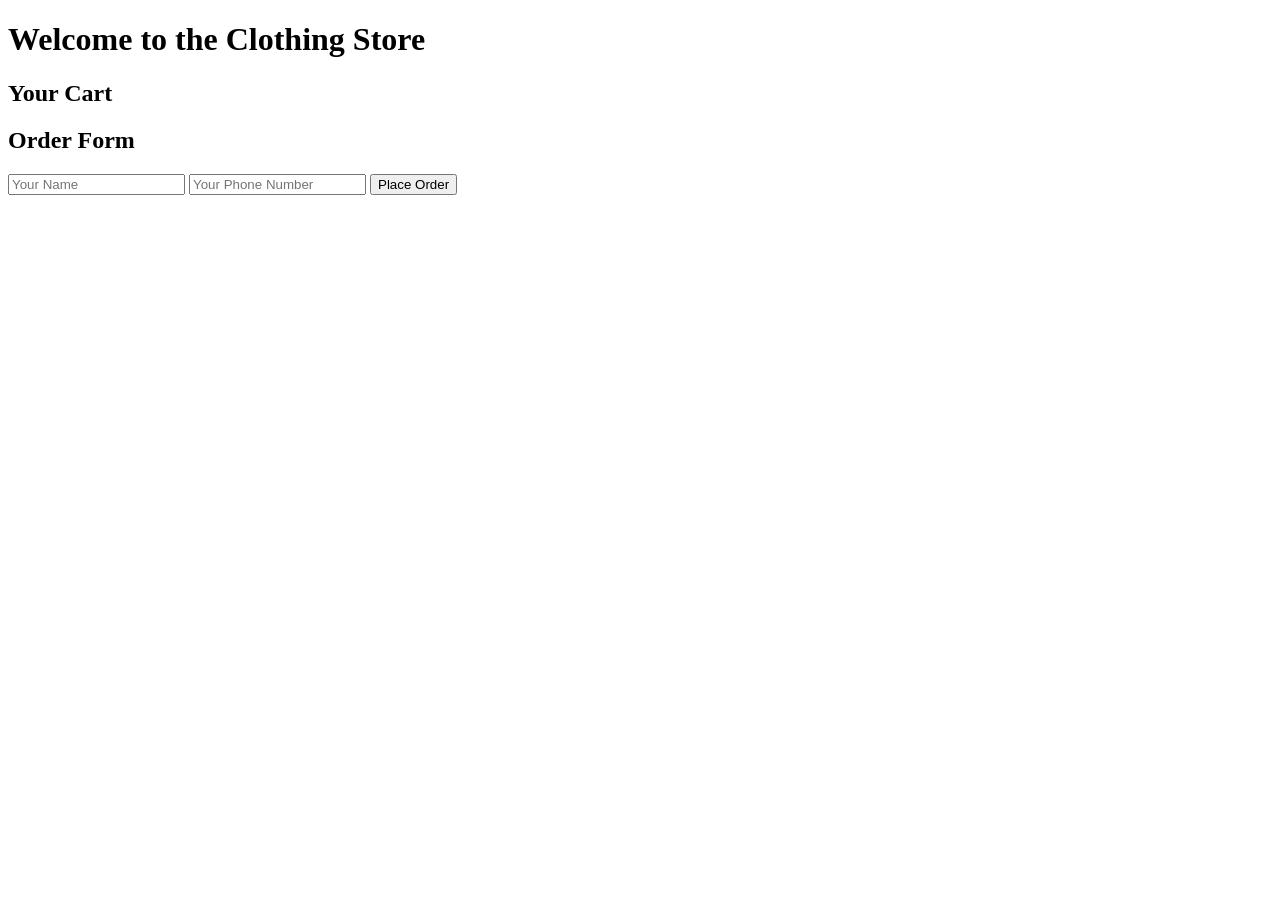
==== index.html @ 4c764b64 "Create index.html" ====
<!DOCTYPE html>
<html lang="en">
<head>
  <meta charset="UTF-8" />
  <meta name="viewport" content="width=device-width, initial-scale=1.0"/>
  <title>Clothing Shop</title>
  <link rel="stylesheet" href="styles.css" />
</head>
<body>
  <h1>Welcome to the Clothing Store</h1>
  <div id="products"></div>

  <h2>Your Cart</h2>
  <div id="cart"></div>

  <h2>Order Form</h2>
  <form id="orderForm">
    <input type="text" id="name" placeholder="Your Name" required />
    <input type="tel" id="phone" placeholder="Your Phone Number" required />
    <button type="submit">Place Order</button>
  </form>

  <script src="script.js"></script>
</body>
</html>
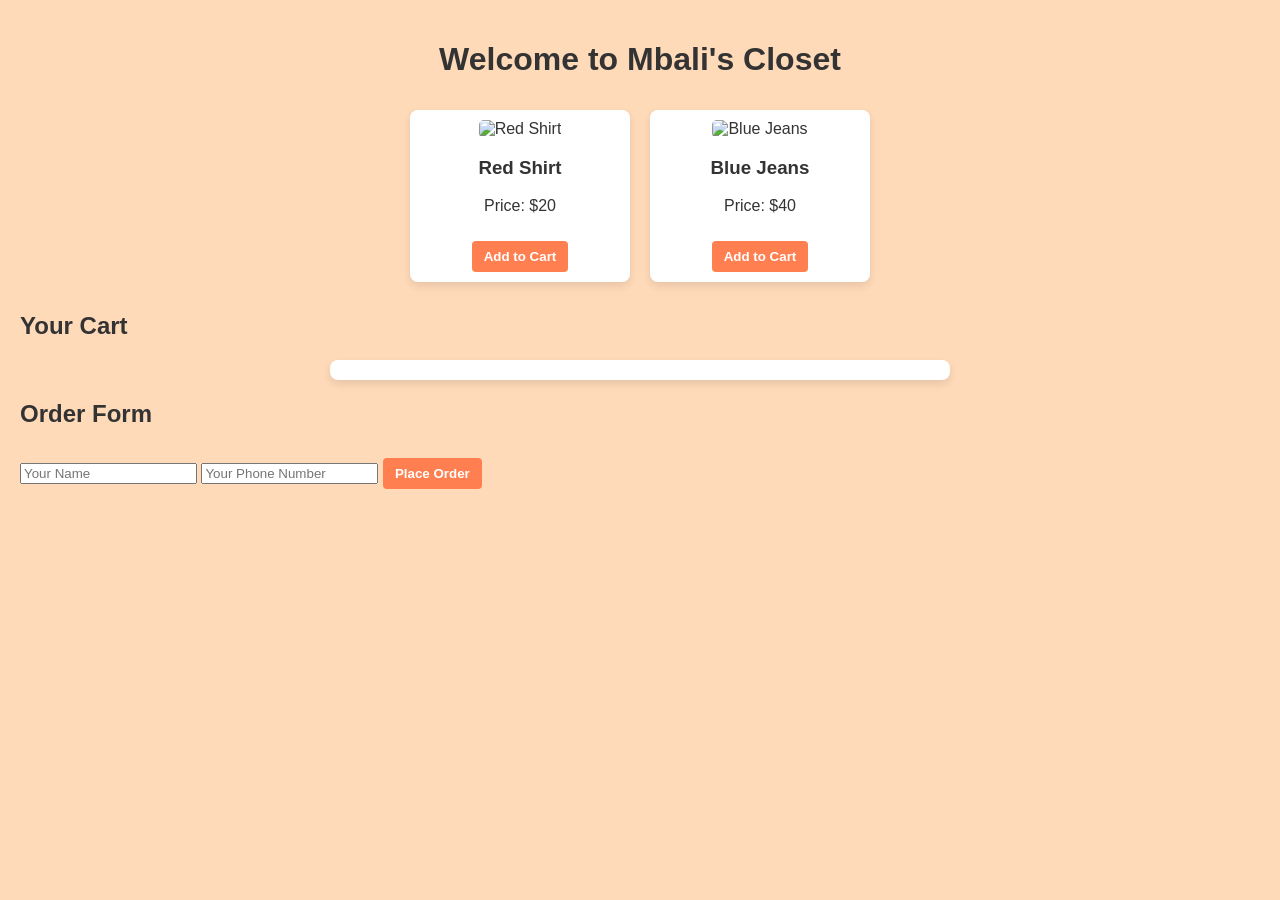
==== commit b893ba94: "Update index.html" ====
--- a/index.html
+++ b/index.html
@@ -7,7 +7,7 @@
   <link rel="stylesheet" href="styles.css" />
 </head>
 <body>
-  <h1>Welcome to the Clothing Store</h1>
+  <h1>Welcome to Mbali's Closet</h1>
   <div id="products"></div>
 
   <h2>Your Cart</h2>
--- a/styles.css
+++ b/styles.css
@@ -0,0 +1,69 @@
+body {
+  font-family: Arial, sans-serif;
+  background-color: #ffdAB9; /* Peach color */
+  padding: 20px;
+  margin: 0;
+  color: #333;
+}
+
+h1 {
+  color: #333;
+  text-align: center;
+}
+
+/* Style for product display */
+#products {
+  display: flex;
+  flex-wrap: wrap;
+  justify-content: center;
+}
+
+.product {
+  background: #fff;
+  border-radius: 8px;
+  box-shadow: 0 4px 8px rgba(0,0,0,0.1);
+  padding: 10px;
+  width: 200px;
+  margin: 10px;
+  text-align: center;
+  transition: transform 0.2s;
+}
+
+.product:hover {
+  transform: scale(1.05);
+}
+
+.product img {
+  width: 100%;
+  height: auto;
+  border-radius: 5px;
+}
+
+button {
+  background-color: #ff7f50; /* Coral/Peachy color */
+  color: #fff;
+  border: none;
+  padding: 8px 12px;
+  margin-top: 10px;
+  border-radius: 4px;
+  cursor: pointer;
+  font-weight: bold;
+}
+
+button:hover {
+  background-color: #ff6347; /* Tomato color for hover effect */
+}
+
+/* Cart styles */
+#cart {
+  background: #fff;
+  padding: 10px;
+  border-radius: 8px;
+  box-shadow: 0 4px 8px rgba(0,0,0,0.1);
+  max-width: 600px;
+  margin: 20px auto;
+}
+
+#cart div {
+  margin-bottom: 8px;
+}
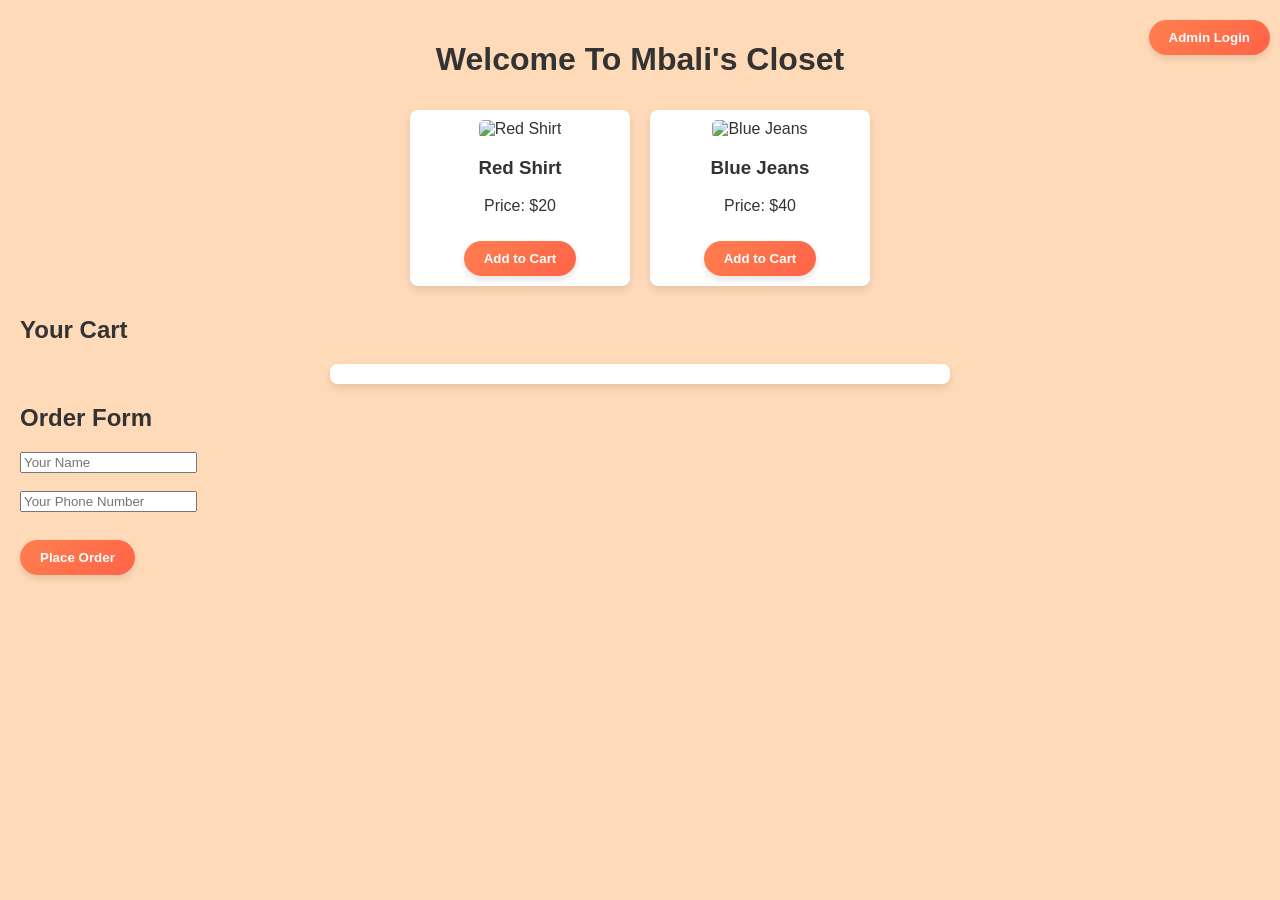
==== commit 942c3572: "Update index.html" ====
--- a/index.html
+++ b/index.html
@@ -3,23 +3,286 @@
 <head>
   <meta charset="UTF-8" />
   <meta name="viewport" content="width=device-width, initial-scale=1.0"/>
-  <title>Clothing Shop</title>
-  <link rel="stylesheet" href="styles.css" />
+  <title>Welcome To Mbali's Closet</title>
+  <style>
+    body {
+      font-family: Arial, sans-serif;
+      background-color: #ffdAB9; /* Peach color */
+      padding: 20px;
+      margin: 0;
+      color: #333;
+    }
+
+    h1 {
+      color: #333;
+      text-align: center;
+    }
+
+    /* Admin login button container */
+    #admin-login-container {
+      position: fixed;
+      top: 10px;
+      right: 10px;
+      z-index: 1000;
+    }
+
+    /* Style for product display */
+  #products {
+    display: flex;
+    flex-wrap: wrap;
+    justify-content: center;
+  }
+
+  .product {
+    background: #fff;
+    border-radius: 8px;
+    box-shadow: 0 4px 8px rgba(0,0,0,0.1);
+    padding: 10px;
+    width: 200px;
+    margin: 10px;
+    text-align: center;
+    transition: transform 0.2s;
+  }
+
+  .product:hover {
+    transform: scale(1.05);
+  }
+
+  .product img {
+    width: 100%;
+    height: auto;
+    border-radius: 5px;
+  }
+
+  /* Stylish, cute buttons */
+  button {
+    background: linear-gradient(135deg, #ff7f50, #ff6347); /* Peach to Tomato gradient */
+    color: #fff;
+    border: none;
+    padding: 10px 20px;
+    margin-top: 10px;
+    border-radius: 25px; /* Rounded "pill" shape */
+    cursor: pointer;
+    font-weight: bold;
+    font-family: 'Arial', sans-serif;
+    box-shadow: 0 4px 6px rgba(0,0,0,0.1);
+    transition: all 0.3s ease;
+  }
+
+  button:hover {
+    transform: scale(1.05);
+    box-shadow: 0 6px 12px rgba(0,0,0,0.2);
+    background: linear-gradient(135deg, #ff6347, #ff4500);
+  }
+
+  /* Cart styles */
+  #cart {
+    background: #fff;
+    padding: 10px;
+    border-radius: 8px;
+    box-shadow: 0 4px 8px rgba(0,0,0,0.1);
+    max-width: 600px;
+    margin: 20px auto;
+  }
+
+  #cart div {
+    margin-bottom: 8px;
+  }
+
+  /* Admin section (hidden by default) */
+  #admin-section {
+    display: none;
+    background: #fff;
+    padding: 20px;
+    border-radius: 8px;
+    box-shadow: 0 4px 8px rgba(0,0,0,0.1);
+    max-width: 400px;
+    margin: 20px auto;
+  }
+  </style>
 </head>
 <body>
-  <h1>Welcome to Mbali's Closet</h1>
+  <!-- Admin login button at top right -->
+  <div id="admin-login-container">
+    <button onclick="toggleLogin()">Admin Login</button>
+    <div id="loginForm" style="display:none; margin-top: 10px; background: #fff; padding: 10px; border-radius: 8px; box-shadow: 0 2px 5px rgba(0,0,0,0.2);">
+      <input type="text" id="adminUser" placeholder="Username" />
+      <input type="password" id="adminPass" placeholder="Password" />
+      <button onclick="checkLogin()">Login</button>
+      <button onclick="logout()">Logout</button>
+    </div>
+  </div>
+
+  <h1>Welcome To Mbali's Closet</h1>
+
+  <!-- Products display -->
   <div id="products"></div>
 
+  <!-- Shopping cart -->
   <h2>Your Cart</h2>
   <div id="cart"></div>
 
+  <!-- Order form -->
   <h2>Order Form</h2>
   <form id="orderForm">
-    <input type="text" id="name" placeholder="Your Name" required />
-    <input type="tel" id="phone" placeholder="Your Phone Number" required />
+    <input type="text" id="name" placeholder="Your Name" required /><br/><br/>
+    <input type="tel" id="phone" placeholder="Your Phone Number" required /><br/><br/>
     <button type="submit">Place Order</button>
   </form>
 
-  <script src="script.js"></script>
+  <!-- Admin feature section -->
+  <div id="admin-section">
+    <h2>Admin Panel - Add Products</h2>
+    <form id="productForm">
+      <input type="text" id="productName" placeholder="Product Name" required /><br/><br/>
+      <input type="number" id="productPrice" placeholder="Price" required /><br/><br/>
+      <input type="text" id="productImage" placeholder="Image URL" required /><br/><br/>
+      <button type="submit">Add Product</button>
+    </form>
+  </div>
+
+  <script>
+    // Hardcoded admin credentials
+    const adminUsername = "admin";
+    const adminPassword = "password";
+
+    // Toggle login form visibility
+    function toggleLogin() {
+      const loginDiv = document.getElementById('loginForm');
+      if (loginDiv.style.display === 'none') {
+        loginDiv.style.display = 'block';
+      } else {
+        loginDiv.style.display = 'none';
+      }
+    }
+
+    // Check login credentials
+    function checkLogin() {
+      const username = document.getElementById('adminUser').value;
+      const password = document.getElementById('adminPass').value;
+      if (username === adminUsername && password === adminPassword) {
+        localStorage.setItem('isAdmin', 'true');
+        alert('Admin logged in!');
+        hideAdminFeatures();
+        toggleLogin(); // hide login form
+      } else {
+        alert('Incorrect username or password.');
+      }
+    }
+
+    // Logout
+    function logout() {
+      localStorage.removeItem('isAdmin');
+      alert('Logged out!');
+      hideAdminFeatures();
+    }
+
+    // Show/hide admin features based on login
+    function hideAdminFeatures() {
+      const isAdmin = localStorage.getItem('isAdmin');
+      const adminSection = document.getElementById('admin-section');
+      if (isAdmin === 'true') {
+        adminSection.style.display = 'block';
+      } else {
+        adminSection.style.display = 'none';
+      }
+    }
+
+    // Initialize
+    window.onload = () => {
+      hideAdminFeatures();
+      displayProducts();
+    };
+
+    // Sample products - load from localStorage or default
+    let products = JSON.parse(localStorage.getItem('products')) || [
+      { name: "Red Shirt", price: 20, image: "https://via.placeholder.com/150/FF0000/FFFFFF?text=Red+Shirt" },
+      { name: "Blue Jeans", price: 40, image: "https://via.placeholder.com/150/0000FF/FFFFFF?text=Blue+Jeans" }
+    ];
+
+    let cart = [];
+
+    function displayProducts() {
+      const productsDiv = document.getElementById('products');
+      productsDiv.innerHTML = '';
+      products.forEach((prod, index) => {
+        const prodDiv = document.createElement('div');
+        prodDiv.className = 'product';
+        prodDiv.innerHTML = `
+          <img src="${prod.image}" alt="${prod.name}" />
+          <h3>${prod.name}</h3>
+          <p>Price: $${prod.price}</p>
+          <button onclick="addToCart(${index})">Add to Cart</button>
+        `;
+        productsDiv.appendChild(prodDiv);
+      });
+    }
+
+    function addToCart(index) {
+      cart.push(products[index]);
+      displayCart();
+    }
+
+    function displayCart() {
+      const cartDiv = document.getElementById('cart');
+      cartDiv.innerHTML = '';
+      if (cart.length === 0) {
+        cartDiv.innerHTML = '<p>Cart is empty</p>';
+        return;
+      }
+      let total = 0;
+      cart.forEach((item, i) => {
+        total += item.price;
+        const itemDiv = document.createElement('div');
+        itemDiv.id = 'cart-item';
+        itemDiv.innerHTML = `
+          ${item.name} - $${item.price}
+          <button onclick="removeFromCart(${i})">Remove</button>
+        `;
+        cartDiv.appendChild(itemDiv);
+      });
+      const totalDiv = document.createElement('div');
+      totalDiv.innerHTML = `<strong>Total: $${total}</strong>`;
+      cartDiv.appendChild(totalDiv);
+    }
+
+    function removeFromCart(index) {
+      cart.splice(index, 1);
+      displayCart();
+    }
+
+    // Handle order submission
+    document.getElementById('orderForm').addEventListener('submit', function(e) {
+      e.preventDefault();
+      if (cart.length === 0) {
+        alert('Your cart is empty!');
+        return;
+      }
+      const name = document.getElementById('name').value;
+      const phone = document.getElementById('phone').value;
+      // Save order data
+      const orders = JSON.parse(localStorage.getItem('orders')) || [];
+      orders.push({ name, phone, items: cart });
+      localStorage.setItem('orders', JSON.stringify(orders));
+      alert('Order placed! Thank you.');
+      // Clear cart and form
+      cart = [];
+      displayCart();
+      document.getElementById('orderForm').reset();
+    });
+
+    // Handle admin form to add products
+    document.getElementById('productForm').addEventListener('submit', function(e) {
+      e.preventDefault();
+      const name = document.getElementById('productName').value;
+      const price = parseFloat(document.getElementById('productPrice').value);
+      const image = document.getElementById('productImage').value;
+      products.push({ name, price, image });
+      localStorage.setItem('products', JSON.stringify(products));
+      alert('Product added!');
+      this.reset();
+      displayProducts();
+    });
+  </script>
 </body>
 </html>
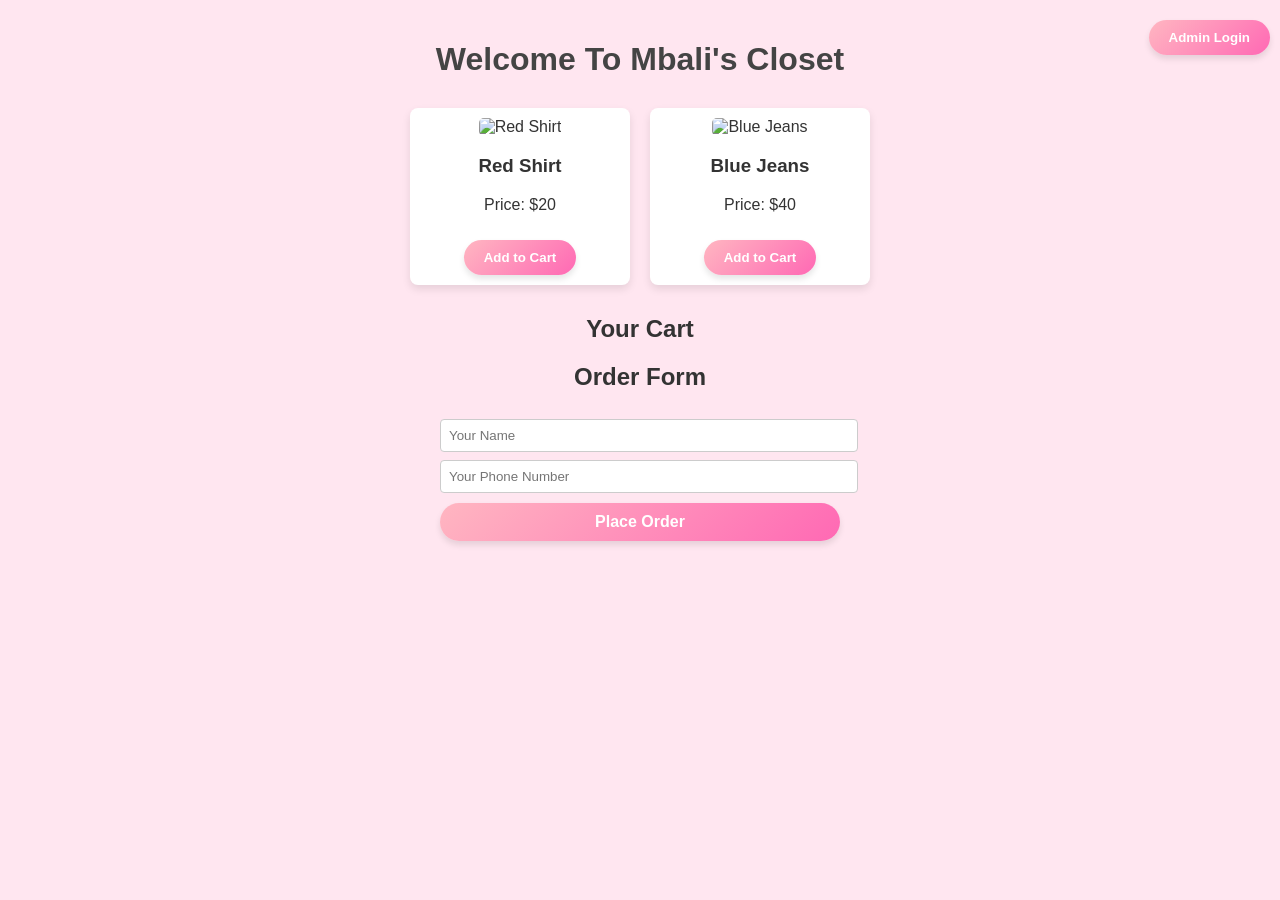
==== commit 36fdbc1c: "Update index.html" ====
--- a/index.html
+++ b/index.html
@@ -7,15 +7,16 @@
   <style>
     body {
       font-family: Arial, sans-serif;
-      background-color: #ffdAB9; /* Peach color */
+      background-color: #ffe6f0; /* Cute pink background */
       padding: 20px;
       margin: 0;
       color: #333;
+      text-align: center; /* Center all content by default */
     }
 
     h1 {
-      color: #333;
-      text-align: center;
+      color: #444;
+      margin-bottom: 20px;
     }
 
     /* Admin login button container */
@@ -27,85 +28,96 @@
     }
 
     /* Style for product display */
-  #products {
-    display: flex;
-    flex-wrap: wrap;
-    justify-content: center;
-  }
-
-  .product {
-    background: #fff;
-    border-radius: 8px;
-    box-shadow: 0 4px 8px rgba(0,0,0,0.1);
-    padding: 10px;
-    width: 200px;
-    margin: 10px;
-    text-align: center;
-    transition: transform 0.2s;
-  }
-
-  .product:hover {
-    transform: scale(1.05);
-  }
-
-  .product img {
-    width: 100%;
-    height: auto;
-    border-radius: 5px;
-  }
-
-  /* Stylish, cute buttons */
-  button {
-    background: linear-gradient(135deg, #ff7f50, #ff6347); /* Peach to Tomato gradient */
-    color: #fff;
-    border: none;
-    padding: 10px 20px;
-    margin-top: 10px;
-    border-radius: 25px; /* Rounded "pill" shape */
-    cursor: pointer;
-    font-weight: bold;
-    font-family: 'Arial', sans-serif;
-    box-shadow: 0 4px 6px rgba(0,0,0,0.1);
-    transition: all 0.3s ease;
-  }
-
-  button:hover {
-    transform: scale(1.05);
-    box-shadow: 0 6px 12px rgba(0,0,0,0.2);
-    background: linear-gradient(135deg, #ff6347, #ff4500);
-  }
-
-  /* Cart styles */
-  #cart {
-    background: #fff;
-    padding: 10px;
-    border-radius: 8px;
-    box-shadow: 0 4px 8px rgba(0,0,0,0.1);
-    max-width: 600px;
-    margin: 20px auto;
-  }
-
-  #cart div {
-    margin-bottom: 8px;
-  }
-
-  /* Admin section (hidden by default) */
-  #admin-section {
-    display: none;
-    background: #fff;
-    padding: 20px;
-    border-radius: 8px;
-    box-shadow: 0 4px 8px rgba(0,0,0,0.1);
-    max-width: 400px;
-    margin: 20px auto;
-  }
+    #products {
+      display: flex;
+      flex-wrap: wrap;
+      justify-content: center;
+      margin-top: 20px;
+    }
+
+    .product {
+      background: #fff;
+      border-radius: 8px;
+      box-shadow: 0 4px 8px rgba(0,0,0,0.1);
+      padding: 10px;
+      width: 200px;
+      margin: 10px;
+      text-align: center;
+      transition: transform 0.2s;
+    }
+
+    .product:hover {
+      transform: scale(1.05);
+    }
+
+    .product img {
+      width: 100%;
+      height: auto;
+      border-radius: 5px;
+    }
+
+    /* Cute, pink buttons style */
+    button {
+      background: linear-gradient(135deg, #ffb6c1, #ff69b4); /* Pink gradient */
+      color: #fff;
+      border: none;
+      padding: 10px 20px;
+      margin-top: 10px;
+      border-radius: 25px; /* Rounded "pill" shape */
+      cursor: pointer;
+      font-weight: bold;
+      font-family: 'Arial', sans-serif;
+      box-shadow: 0 4px 6px rgba(0,0,0,0.1);
+      transition: all 0.3s ease;
+      display: inline-block;
+    }
+
+    button:hover {
+      transform: scale(1.05);
+      box-shadow: 0 6px 12px rgba(0,0,0,0.2);
+      background: linear-gradient(135deg, #ff69b4, #ff1493);
+    }
+
+    /* Center the buttons and forms */
+    #admin-section, #cart, #orderForm {
+      max-width: 400px;
+      margin: 20px auto;
+    }
+
+    /* Admin login form style (hidden toggle) */
+    #loginForm {
+      display: none;
+      background: #fff;
+      padding: 10px;
+      border-radius: 8px;
+      box-shadow: 0 2px 5px rgba(0,0,0,0.2);
+      margin-top: 10px;
+    }
+
+    /* Input styles */
+    input[type="text"], input[type="number"], input[type="tel"], input[type="password"], input[type="file"] {
+      width: 100%;
+      padding: 8px;
+      margin-top: 8px;
+      border-radius: 4px;
+      border: 1px solid #ccc;
+    }
+
+    /* Order form button */
+    #orderForm button {
+      width: 100%;
+      padding: 10px;
+      margin-top: 10px;
+      border-radius: 25px;
+      font-size: 16px;
+    }
   </style>
 </head>
 <body>
   <!-- Admin login button at top right -->
   <div id="admin-login-container">
     <button onclick="toggleLogin()">Admin Login</button>
-    <div id="loginForm" style="display:none; margin-top: 10px; background: #fff; padding: 10px; border-radius: 8px; box-shadow: 0 2px 5px rgba(0,0,0,0.2);">
+    <div id="loginForm">
       <input type="text" id="adminUser" placeholder="Username" />
       <input type="password" id="adminPass" placeholder="Password" />
       <button onclick="checkLogin()">Login</button>
@@ -125,8 +137,8 @@
   <!-- Order form -->
   <h2>Order Form</h2>
   <form id="orderForm">
-    <input type="text" id="name" placeholder="Your Name" required /><br/><br/>
-    <input type="tel" id="phone" placeholder="Your Phone Number" required /><br/><br/>
+    <input type="text" id="name" placeholder="Your Name" required />
+    <input type="tel" id="phone" placeholder="Your Phone Number" required />
     <button type="submit">Place Order</button>
   </form>
 
@@ -134,29 +146,32 @@
   <div id="admin-section">
     <h2>Admin Panel - Add Products</h2>
     <form id="productForm">
-      <input type="text" id="productName" placeholder="Product Name" required /><br/><br/>
-      <input type="number" id="productPrice" placeholder="Price" required /><br/><br/>
-      <input type="text" id="productImage" placeholder="Image URL" required /><br/><br/>
+      <input type="text" id="productName" placeholder="Product Name" required />
+      <input type="number" id="productPrice" placeholder="Price" required />
+      <input type="file" id="productImageFile" accept="image/*" required />
       <button type="submit">Add Product</button>
     </form>
   </div>
 
   <script>
-    // Hardcoded admin credentials
-    const adminUsername = "admin";
-    const adminPassword = "password";
-
-    // Toggle login form visibility
+    // Admin credentials
+    const adminUsername = "admin"; // Change as needed
+    const adminPassword = "password"; // Change as needed
+
+    let products = JSON.parse(localStorage.getItem('products')) || [
+      { name: "Red Shirt", price: 20, image: "https://via.placeholder.com/150/FF0000/FFFFFF?text=Red+Shirt" },
+      { name: "Blue Jeans", price: 40, image: "https://via.placeholder.com/150/0000FF/FFFFFF?text=Blue+Jeans" }
+    ];
+
+    let cart = [];
+    const orders = JSON.parse(localStorage.getItem('orders')) || [];
+
+    // --- Admin login functions ---
     function toggleLogin() {
       const loginDiv = document.getElementById('loginForm');
-      if (loginDiv.style.display === 'none') {
-        loginDiv.style.display = 'block';
-      } else {
-        loginDiv.style.display = 'none';
-      }
-    }
-
-    // Check login credentials
+      loginDiv.style.display = (loginDiv.style.display === 'none' || loginDiv.style.display === '') ? 'block' : 'none';
+    }
+
     function checkLogin() {
       const username = document.getElementById('adminUser').value;
       const password = document.getElementById('adminPass').value;
@@ -164,44 +179,24 @@
         localStorage.setItem('isAdmin', 'true');
         alert('Admin logged in!');
         hideAdminFeatures();
-        toggleLogin(); // hide login form
+        toggleLogin();
       } else {
         alert('Incorrect username or password.');
       }
     }
 
-    // Logout
     function logout() {
       localStorage.removeItem('isAdmin');
       alert('Logged out!');
       hideAdminFeatures();
     }
 
-    // Show/hide admin features based on login
     function hideAdminFeatures() {
       const isAdmin = localStorage.getItem('isAdmin');
-      const adminSection = document.getElementById('admin-section');
-      if (isAdmin === 'true') {
-        adminSection.style.display = 'block';
-      } else {
-        adminSection.style.display = 'none';
-      }
-    }
-
-    // Initialize
-    window.onload = () => {
-      hideAdminFeatures();
-      displayProducts();
-    };
-
-    // Sample products - load from localStorage or default
-    let products = JSON.parse(localStorage.getItem('products')) || [
-      { name: "Red Shirt", price: 20, image: "https://via.placeholder.com/150/FF0000/FFFFFF?text=Red+Shirt" },
-      { name: "Blue Jeans", price: 40, image: "https://via.placeholder.com/150/0000FF/FFFFFF?text=Blue+Jeans" }
-    ];
-
-    let cart = [];
-
+      document.getElementById('admin-section').style.display = (isAdmin === 'true') ? 'block' : 'none';
+    }
+
+    // --- Display products ---
     function displayProducts() {
       const productsDiv = document.getElementById('products');
       productsDiv.innerHTML = '';
@@ -218,6 +213,7 @@
       });
     }
 
+    // --- Cart functions ---
     function addToCart(index) {
       cart.push(products[index]);
       displayCart();
@@ -234,7 +230,6 @@
       cart.forEach((item, i) => {
         total += item.price;
         const itemDiv = document.createElement('div');
-        itemDiv.id = 'cart-item';
         itemDiv.innerHTML = `
           ${item.name} - $${item.price}
           <button onclick="removeFromCart(${i})">Remove</button>
@@ -251,7 +246,7 @@
       displayCart();
     }
 
-    // Handle order submission
+    // --- Place Order ---
     document.getElementById('orderForm').addEventListener('submit', function(e) {
       e.preventDefault();
       if (cart.length === 0) {
@@ -260,9 +255,12 @@
       }
       const name = document.getElementById('name').value;
       const phone = document.getElementById('phone').value;
-      // Save order data
-      const orders = JSON.parse(localStorage.getItem('orders')) || [];
-      orders.push({ name, phone, items: cart });
+      if (!name || !phone) {
+        alert('Please fill in all details.');
+        return;
+      }
+      // Save order
+      orders.push({ name, phone, items: [...cart] });
       localStorage.setItem('orders', JSON.stringify(orders));
       alert('Order placed! Thank you.');
       // Clear cart and form
@@ -271,18 +269,35 @@
       document.getElementById('orderForm').reset();
     });
 
-    // Handle admin form to add products
+    // --- Add product with image upload ---
     document.getElementById('productForm').addEventListener('submit', function(e) {
       e.preventDefault();
       const name = document.getElementById('productName').value;
       const price = parseFloat(document.getElementById('productPrice').value);
-      const image = document.getElementById('productImage').value;
-      products.push({ name, price, image });
-      localStorage.setItem('products', JSON.stringify(products));
-      alert('Product added!');
-      this.reset();
+      const fileInput = document.getElementById('productImageFile');
+      const file = fileInput.files[0];
+
+      if (file) {
+        const reader = new FileReader();
+        reader.onload = function(e) {
+          const imageDataUrl = e.target.result;
+          products.push({ name, price, image: imageDataUrl });
+          localStorage.setItem('products', JSON.stringify(products));
+          alert('Product added!');
+          document.getElementById('productForm').reset();
+          displayProducts();
+        };
+        reader.readAsDataURL(file);
+      } else {
+        alert('Please select an image file.');
+      }
+    });
+
+    // --- On load ---
+    window.onload = () => {
+      hideAdminFeatures();
       displayProducts();
-    });
+    };
   </script>
 </body>
 </html>
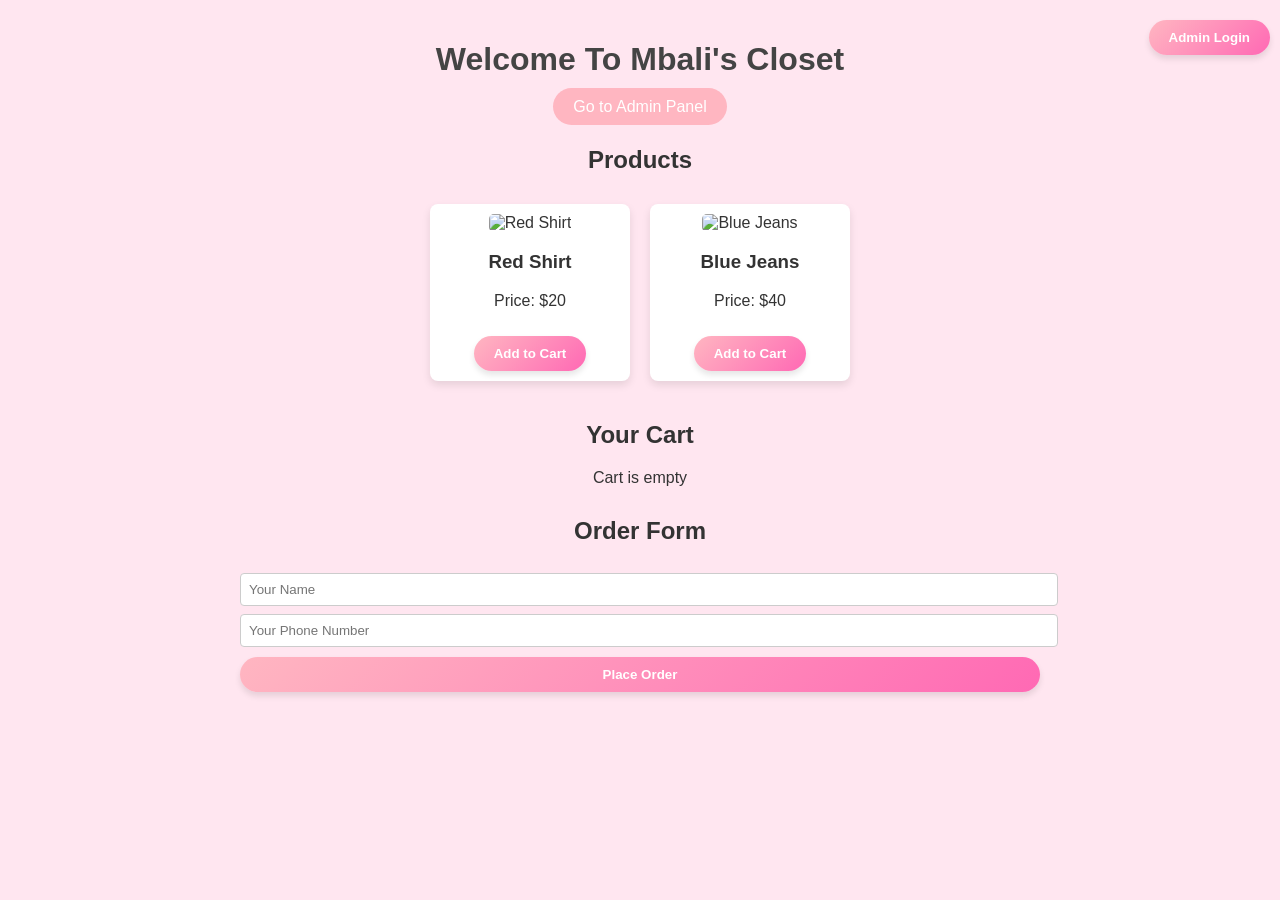
==== commit 82fe7504: "Update index.html" ====
--- a/index.html
+++ b/index.html
@@ -1,303 +1,289 @@
 <!DOCTYPE html>
 <html lang="en">
 <head>
-  <meta charset="UTF-8" />
-  <meta name="viewport" content="width=device-width, initial-scale=1.0"/>
-  <title>Welcome To Mbali's Closet</title>
-  <style>
-    body {
-      font-family: Arial, sans-serif;
-      background-color: #ffe6f0; /* Cute pink background */
-      padding: 20px;
-      margin: 0;
-      color: #333;
-      text-align: center; /* Center all content by default */
-    }
-
-    h1 {
-      color: #444;
-      margin-bottom: 20px;
-    }
-
-    /* Admin login button container */
-    #admin-login-container {
-      position: fixed;
-      top: 10px;
-      right: 10px;
-      z-index: 1000;
-    }
-
-    /* Style for product display */
-    #products {
-      display: flex;
-      flex-wrap: wrap;
-      justify-content: center;
-      margin-top: 20px;
-    }
-
-    .product {
-      background: #fff;
-      border-radius: 8px;
-      box-shadow: 0 4px 8px rgba(0,0,0,0.1);
-      padding: 10px;
-      width: 200px;
-      margin: 10px;
-      text-align: center;
-      transition: transform 0.2s;
-    }
-
-    .product:hover {
-      transform: scale(1.05);
-    }
-
-    .product img {
-      width: 100%;
-      height: auto;
-      border-radius: 5px;
-    }
-
-    /* Cute, pink buttons style */
-    button {
-      background: linear-gradient(135deg, #ffb6c1, #ff69b4); /* Pink gradient */
-      color: #fff;
-      border: none;
-      padding: 10px 20px;
-      margin-top: 10px;
-      border-radius: 25px; /* Rounded "pill" shape */
-      cursor: pointer;
-      font-weight: bold;
-      font-family: 'Arial', sans-serif;
-      box-shadow: 0 4px 6px rgba(0,0,0,0.1);
-      transition: all 0.3s ease;
-      display: inline-block;
-    }
-
-    button:hover {
-      transform: scale(1.05);
-      box-shadow: 0 6px 12px rgba(0,0,0,0.2);
-      background: linear-gradient(135deg, #ff69b4, #ff1493);
-    }
-
-    /* Center the buttons and forms */
-    #admin-section, #cart, #orderForm {
-      max-width: 400px;
-      margin: 20px auto;
-    }
-
-    /* Admin login form style (hidden toggle) */
-    #loginForm {
-      display: none;
-      background: #fff;
-      padding: 10px;
-      border-radius: 8px;
-      box-shadow: 0 2px 5px rgba(0,0,0,0.2);
-      margin-top: 10px;
-    }
-
-    /* Input styles */
-    input[type="text"], input[type="number"], input[type="tel"], input[type="password"], input[type="file"] {
-      width: 100%;
-      padding: 8px;
-      margin-top: 8px;
-      border-radius: 4px;
-      border: 1px solid #ccc;
-    }
-
-    /* Order form button */
-    #orderForm button {
-      width: 100%;
-      padding: 10px;
-      margin-top: 10px;
-      border-radius: 25px;
-      font-size: 16px;
-    }
-  </style>
+<meta charset="UTF-8" />
+<meta name="viewport" content="width=device-width, initial-scale=1.0"/>
+<title>Welcome To Mbali's Closet</title>
+<style>
+  body {
+    font-family: Arial, sans-serif;
+    background-color: #ffe6f0; /* Cute pink background */
+    margin: 0;
+    padding: 20px;
+    text-align: center;
+    color: #333;
+  }
+
+  h1 {
+    color: #444;
+    margin-bottom: 20px;
+  }
+
+  /* Admin login button at top right */
+  #admin-login-container {
+    position: fixed;
+    top: 10px;
+    right: 10px;
+    z-index: 1000;
+  }
+
+  /* Style for admin login toggle */
+  #loginForm {
+    display: none;
+    background: #fff;
+    padding: 10px;
+    border-radius: 8px;
+    box-shadow: 0 2px 5px rgba(0,0,0,0.2);
+    margin-top: 10px;
+  }
+
+  /* Buttons style (cute pink) */
+  button {
+    background: linear-gradient(135deg, #ffb6c1, #ff69b4);
+    color: #fff;
+    border: none;
+    padding: 10px 20px;
+    margin-top: 10px;
+    border-radius: 25px;
+    cursor: pointer;
+    font-weight: bold;
+    font-family: 'Arial', sans-serif;
+    box-shadow: 0 4px 6px rgba(0,0,0,0.1);
+    transition: all 0.3s ease;
+    display: inline-block;
+  }
+
+  button:hover {
+    transform: scale(1.05);
+    box-shadow: 0 6px 12px rgba(0,0,0,0.2);
+    background: linear-gradient(135deg, #ff69b4, #ff1493);
+  }
+
+  /* Layout for sections */
+  .section {
+    max-width: 800px;
+    margin: 30px auto;
+  }
+
+  /* Product grid styles */
+  #products {
+    display: flex;
+    flex-wrap: wrap;
+    justify-content: center;
+  }
+
+  .product {
+    background: #fff;
+    border-radius: 8px;
+    box-shadow: 0 4px 8px rgba(0,0,0,0.1);
+    padding: 10px;
+    margin: 10px;
+    width: 180px;
+    text-align: center;
+    transition: transform 0.2s;
+  }
+
+  .product:hover {
+    transform: scale(1.05);
+  }
+
+  .product img {
+    width: 100%;
+    height: auto;
+    border-radius: 5px;
+  }
+
+  /* Order list styles */
+  #cart {
+    margin-top: 10px;
+  }
+
+  /* Form inputs */
+  input[type="text"], input[type="number"], input[type="tel"], input[type="password"], input[type="file"] {
+    width: 100%;
+    padding: 8px;
+    margin-top: 8px;
+    border-radius: 4px;
+    border: 1px solid #ccc;
+  }
+
+  /* Order form button */
+  #orderForm button {
+    width: 100%;
+    padding: 10px;
+    margin-top: 10px;
+  }
+</style>
 </head>
 <body>
-  <!-- Admin login button at top right -->
-  <div id="admin-login-container">
-    <button onclick="toggleLogin()">Admin Login</button>
-    <div id="loginForm">
-      <input type="text" id="adminUser" placeholder="Username" />
-      <input type="password" id="adminPass" placeholder="Password" />
-      <button onclick="checkLogin()">Login</button>
-      <button onclick="logout()">Logout</button>
-    </div>
+
+<!-- Admin login button -->
+<div id="admin-login-container">
+  <button onclick="toggleLogin()">Admin Login</button>
+  <div id="loginForm">
+    <input type="text" id="adminUser" placeholder="Username" />
+    <input type="password" id="adminPass" placeholder="Password" />
+    <button onclick="checkLogin()">Login</button>
+    <button onclick="logout()">Logout</button>
   </div>
-
-  <h1>Welcome To Mbali's Closet</h1>
-
-  <!-- Products display -->
+</div>
+
+<h1>Welcome To Mbali's Closet</h1>
+
+<!-- Link to Admin Page -->
+<div style="margin-bottom:20px;">
+  <a href="admin.html" style="text-decoration:none; padding:10px 20px; background:#ffb6c1; border-radius:20px; color:#fff;">Go to Admin Panel</a>
+</div>
+
+<!-- Products display -->
+<div class="section">
+  <h2>Products</h2>
   <div id="products"></div>
-
-  <!-- Shopping cart -->
+</div>
+
+<!-- Shopping Cart -->
+<div class="section">
   <h2>Your Cart</h2>
   <div id="cart"></div>
-
-  <!-- Order form -->
+</div>
+
+<!-- Order Form -->
+<div class="section">
   <h2>Order Form</h2>
   <form id="orderForm">
     <input type="text" id="name" placeholder="Your Name" required />
     <input type="tel" id="phone" placeholder="Your Phone Number" required />
     <button type="submit">Place Order</button>
   </form>
-
-  <!-- Admin feature section -->
-  <div id="admin-section">
-    <h2>Admin Panel - Add Products</h2>
-    <form id="productForm">
-      <input type="text" id="productName" placeholder="Product Name" required />
-      <input type="number" id="productPrice" placeholder="Price" required />
-      <input type="file" id="productImageFile" accept="image/*" required />
-      <button type="submit">Add Product</button>
-    </form>
-  </div>
-
-  <script>
-    // Admin credentials
-    const adminUsername = "admin"; // Change as needed
-    const adminPassword = "password"; // Change as needed
-
-    let products = JSON.parse(localStorage.getItem('products')) || [
-      { name: "Red Shirt", price: 20, image: "https://via.placeholder.com/150/FF0000/FFFFFF?text=Red+Shirt" },
-      { name: "Blue Jeans", price: 40, image: "https://via.placeholder.com/150/0000FF/FFFFFF?text=Blue+Jeans" }
-    ];
-
-    let cart = [];
-    const orders = JSON.parse(localStorage.getItem('orders')) || [];
-
-    // --- Admin login functions ---
-    function toggleLogin() {
-      const loginDiv = document.getElementById('loginForm');
-      loginDiv.style.display = (loginDiv.style.display === 'none' || loginDiv.style.display === '') ? 'block' : 'none';
-    }
-
-    function checkLogin() {
-      const username = document.getElementById('adminUser').value;
-      const password = document.getElementById('adminPass').value;
-      if (username === adminUsername && password === adminPassword) {
-        localStorage.setItem('isAdmin', 'true');
-        alert('Admin logged in!');
-        hideAdminFeatures();
-        toggleLogin();
-      } else {
-        alert('Incorrect username or password.');
-      }
-    }
-
-    function logout() {
-      localStorage.removeItem('isAdmin');
-      alert('Logged out!');
-      hideAdminFeatures();
-    }
-
-    function hideAdminFeatures() {
-      const isAdmin = localStorage.getItem('isAdmin');
-      document.getElementById('admin-section').style.display = (isAdmin === 'true') ? 'block' : 'none';
-    }
-
-    // --- Display products ---
-    function displayProducts() {
-      const productsDiv = document.getElementById('products');
-      productsDiv.innerHTML = '';
-      products.forEach((prod, index) => {
-        const prodDiv = document.createElement('div');
-        prodDiv.className = 'product';
-        prodDiv.innerHTML = `
-          <img src="${prod.image}" alt="${prod.name}" />
-          <h3>${prod.name}</h3>
-          <p>Price: $${prod.price}</p>
-          <button onclick="addToCart(${index})">Add to Cart</button>
-        `;
-        productsDiv.appendChild(prodDiv);
-      });
-    }
-
-    // --- Cart functions ---
-    function addToCart(index) {
-      cart.push(products[index]);
-      displayCart();
-    }
-
-    function displayCart() {
-      const cartDiv = document.getElementById('cart');
-      cartDiv.innerHTML = '';
-      if (cart.length === 0) {
-        cartDiv.innerHTML = '<p>Cart is empty</p>';
-        return;
-      }
-      let total = 0;
-      cart.forEach((item, i) => {
-        total += item.price;
-        const itemDiv = document.createElement('div');
-        itemDiv.innerHTML = `
-          ${item.name} - $${item.price}
-          <button onclick="removeFromCart(${i})">Remove</button>
-        `;
-        cartDiv.appendChild(itemDiv);
-      });
-      const totalDiv = document.createElement('div');
-      totalDiv.innerHTML = `<strong>Total: $${total}</strong>`;
-      cartDiv.appendChild(totalDiv);
-    }
-
-    function removeFromCart(index) {
-      cart.splice(index, 1);
-      displayCart();
-    }
-
-    // --- Place Order ---
-    document.getElementById('orderForm').addEventListener('submit', function(e) {
-      e.preventDefault();
-      if (cart.length === 0) {
-        alert('Your cart is empty!');
-        return;
-      }
-      const name = document.getElementById('name').value;
-      const phone = document.getElementById('phone').value;
-      if (!name || !phone) {
-        alert('Please fill in all details.');
-        return;
-      }
-      // Save order
-      orders.push({ name, phone, items: [...cart] });
-      localStorage.setItem('orders', JSON.stringify(orders));
-      alert('Order placed! Thank you.');
-      // Clear cart and form
-      cart = [];
-      displayCart();
-      document.getElementById('orderForm').reset();
+</div>
+
+<script>
+  // Admin credentials (change as needed)
+  const adminUsername = "admin";
+  const adminPassword = "password";
+
+  // Load products and orders from localStorage or use defaults
+  let products = JSON.parse(localStorage.getItem('products')) || [
+    { name: "Red Shirt", price: 20, image: "https://via.placeholder.com/150/FF0000/FFFFFF?text=Red+Shirt" },
+    { name: "Blue Jeans", price: 40, image: "https://via.placeholder.com/150/0000FF/FFFFFF?text=Blue+Jeans" }
+  ];
+
+  let orders = JSON.parse(localStorage.getItem('orders')) || [];
+
+  const productsDiv = document.getElementById('products');
+  const cartDiv = document.getElementById('cart');
+
+  // Show/hide admin login form
+  function toggleLogin() {
+    const loginDiv = document.getElementById('loginForm');
+    loginDiv.style.display = (loginDiv.style.display === 'block') ? 'none' : 'block';
+  }
+
+  // Check admin login
+  function checkLogin() {
+    const username = document.getElementById('adminUser').value;
+    const password = document.getElementById('adminPass').value;
+    if (username === adminUsername && password === adminPassword) {
+      localStorage.setItem('isAdmin', 'true');
+      alert('Admin logged in!');
+      toggleLogin();
+    } else {
+      alert('Incorrect username or password.');
+    }
+  }
+
+  // Logout admin
+  function logout() {
+    localStorage.removeItem('isAdmin');
+    alert('Logged out!');
+  }
+
+  // Check admin access
+  if (localStorage.getItem('isAdmin') !== 'true') {
+    document.querySelector('#admin-login-container').style.display = 'block';
+  } else {
+    document.querySelector('#admin-login-container').style.display = 'none';
+  }
+
+  // Display products
+  function displayProducts() {
+    productsDiv.innerHTML = '';
+    products.forEach((product, index) => {
+      const prodDiv = document.createElement('div');
+      prodDiv.className = 'product';
+      prodDiv.innerHTML = `
+        <img src="${product.image}" alt="${product.name}" />
+        <h3>${product.name}</h3>
+        <p>Price: $${product.price}</p>
+        <button onclick="addToCart(${index})">Add to Cart</button>
+      `;
+      productsDiv.appendChild(prodDiv);
     });
-
-    // --- Add product with image upload ---
-    document.getElementById('productForm').addEventListener('submit', function(e) {
-      e.preventDefault();
-      const name = document.getElementById('productName').value;
-      const price = parseFloat(document.getElementById('productPrice').value);
-      const fileInput = document.getElementById('productImageFile');
-      const file = fileInput.files[0];
-
-      if (file) {
-        const reader = new FileReader();
-        reader.onload = function(e) {
-          const imageDataUrl = e.target.result;
-          products.push({ name, price, image: imageDataUrl });
-          localStorage.setItem('products', JSON.stringify(products));
-          alert('Product added!');
-          document.getElementById('productForm').reset();
-          displayProducts();
-        };
-        reader.readAsDataURL(file);
-      } else {
-        alert('Please select an image file.');
-      }
+  }
+
+  // Add product to cart
+  function addToCart(index) {
+    cart.push(products[index]);
+    displayCart();
+  }
+
+  // Display cart
+  function displayCart() {
+    cartDiv.innerHTML = '';
+    if (cart.length === 0) {
+      cartDiv.innerHTML = '<p>Cart is empty</p>';
+      return;
+    }
+    let total = 0;
+    cart.forEach((item, i) => {
+      total += item.price;
+      const itemDiv = document.createElement('div');
+      itemDiv.innerHTML = `
+        ${item.name} - $${item.price}
+        <button onclick="removeFromCart(${i})">Remove</button>
+      `;
+      cartDiv.appendChild(itemDiv);
     });
-
-    // --- On load ---
-    window.onload = () => {
-      hideAdminFeatures();
-      displayProducts();
-    };
-  </script>
+    const totalDiv = document.createElement('div');
+    totalDiv.innerHTML = `<strong>Total: $${total}</strong>`;
+    cartDiv.appendChild(totalDiv);
+  }
+
+  // Remove item from cart
+  function removeFromCart(i) {
+    cart.splice(i, 1);
+    displayCart();
+  }
+
+  // Handle order form submission
+  document.getElementById('orderForm').addEventListener('submit', function(e) {
+    e.preventDefault();
+    if (cart.length === 0) {
+      alert('Your cart is empty!');
+      return;
+    }
+    const name = document.getElementById('name').value;
+    const phone = document.getElementById('phone').value;
+    if (!name || !phone) {
+      alert('Please fill in all fields.');
+      return;
+    }
+    orders.push({ name, phone, items: [...cart] });
+    localStorage.setItem('orders', JSON.stringify(orders));
+    alert('Order placed! Thank you.');
+    cart = [];
+    displayCart();
+    document.getElementById('orderForm').reset();
+  });
+
+  // Initialize cart
+  let cart = [];
+
+  // Load data on page load
+  window.onload = () => {
+    displayProducts();
+    displayCart();
+  };
+</script>
 </body>
 </html>
